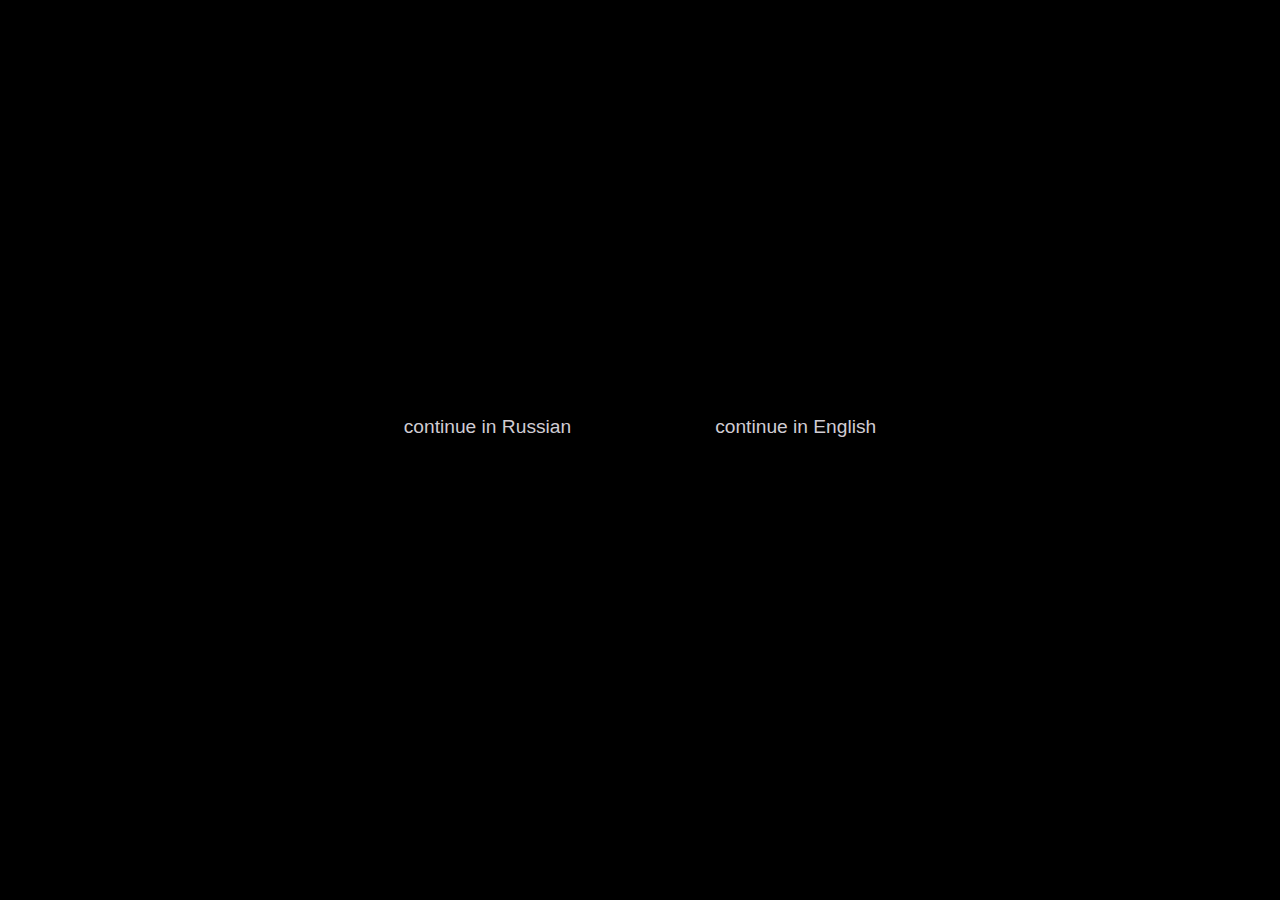
==== index.html @ ca869dd9 "Add files via upload" ====
<!DOCTYPE html>
<html lang="">
<head>
    <meta charset="UTF-8">
    <meta name="viewport" content="width=device-width, initial-scale=1.0">
    <title>!</title>
    <link rel="stylesheet" href="style2.css">
</head>
<body>|
    <br>
    <br>
    <br>
    <br>
    <br>
    <br>
    <br>
    <br>
    <br>
    <br>
    <br>
    <br>
    <br>
    <br>
    <br>
    <br>
    <br>
    <br>
    <br>
    <br>
    <br>
    <button type="button" onclick="location.href='callRU1.html'">continue in Russian</button>
    <button type="button" onclick="location.href='callEN1.html'">continue in English</button>
</body>
</html>
---- style2.css ----
body {
  background:
linear-gradient(#000000, #000000),
url("");
background-repeat: no-repeat;
  background-attachment:fixed;
  background-position: center;
  background-size: cover;
}
body, button{
  text-shadow: 0px 0px 30px rgb(0, 0, 0);

}
button{
    font-family: 'potato', sans-serif;
    font-size: 1.2em;
  }
  button {
    padding: 30px 70px;
    outline: none;
    border: rgb(0, 0, 0);
    border-radius: 10px;
    background-color: #000000;
    cursor: pointer;
    color :#d0ccd3
  }
  button:hover{
    background-color: #0c0c0e;
  transform: translateY(-20px);
  }
  button { 
  transition: all 0.3s ease 0.1s;
}
button{
box-shadow: 0px 0px 30px rgba(0, 0, 0, 0.486);
  }

  header { text-align: center }
  body { text-align: center }
  header {
    color:rgb(255, 255, 255)
}
@font-face {
    font-family: 'person';
    src: url(fonts/person.ttf);
}
@font-face {
    font-family: 'potato';
    src: url(fonts/potato.ttf);
}
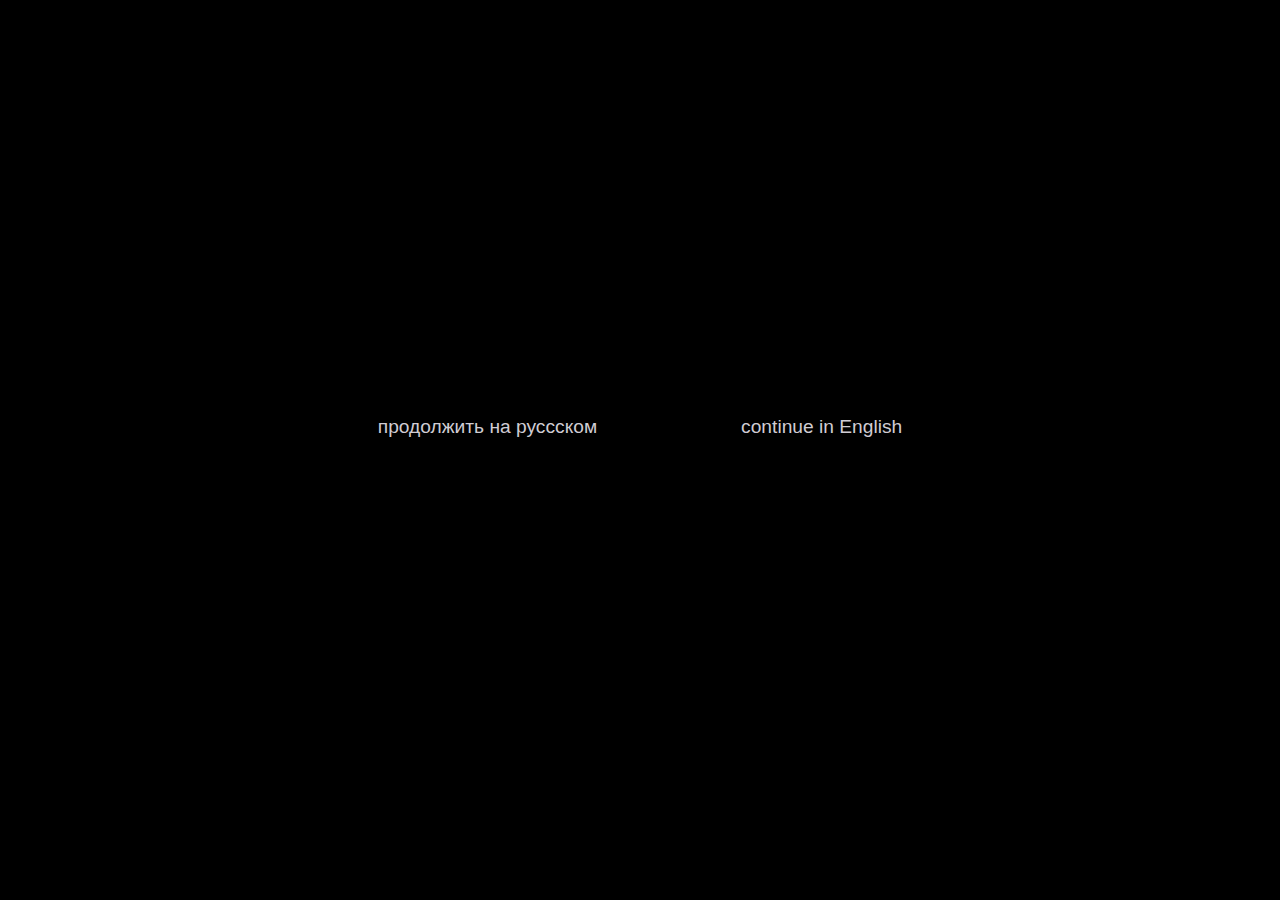
==== commit 0846d1aa: "Update index.html" ====
--- a/index.html
+++ b/index.html
@@ -28,7 +28,7 @@
     <br>
     <br>
     <br>
-    <button type="button" onclick="location.href='callRU1.html'">continue in Russian</button>
+    <button type="button" onclick="location.href='callRU1.html'">продолжить на руссском</button>
     <button type="button" onclick="location.href='callEN1.html'">continue in English</button>
 </body>
 </html>
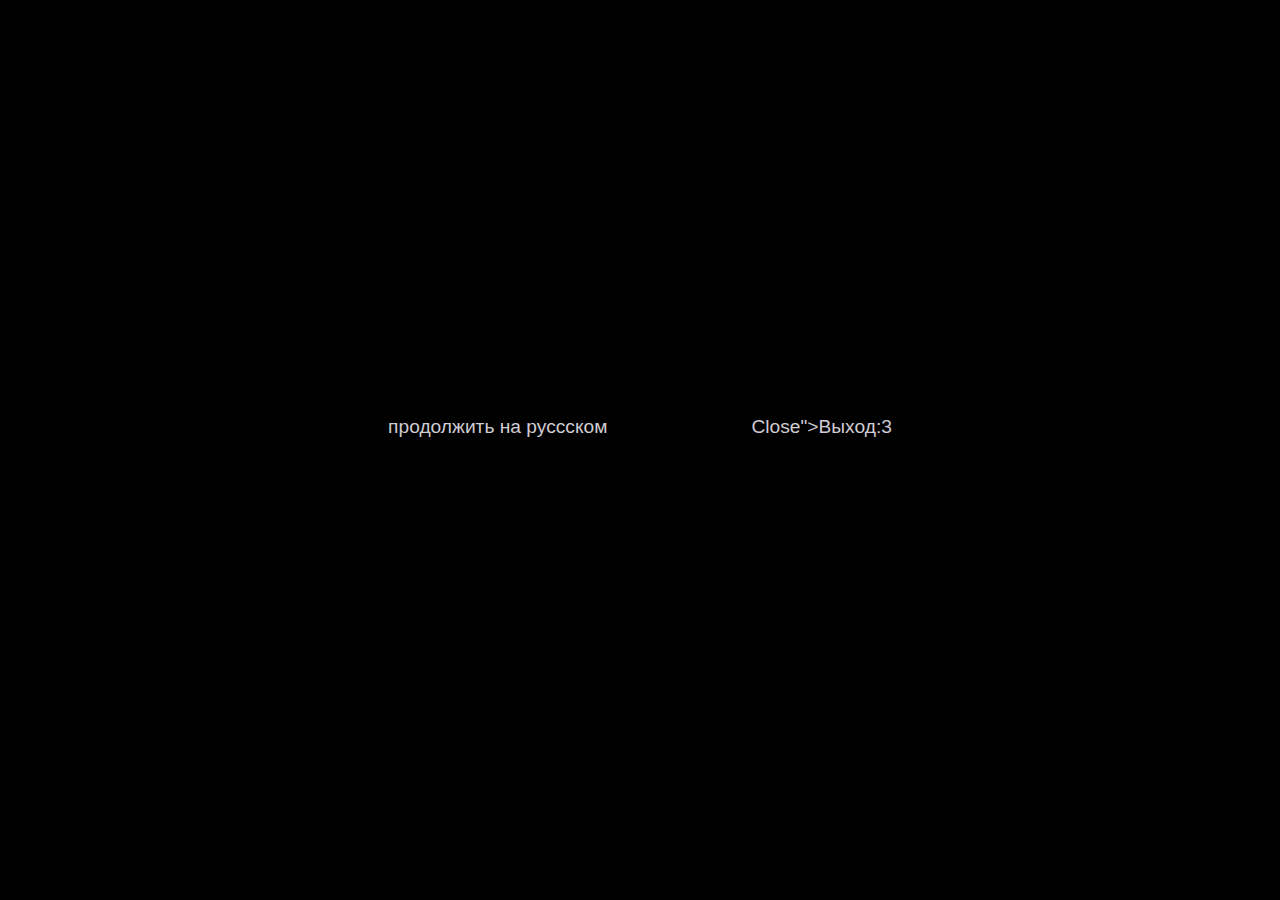
==== commit 2ef71372: "Update index.html" ====
--- a/index.html
+++ b/index.html
@@ -29,6 +29,6 @@
     <br>
     <br>
     <button type="button" onclick="location.href='callRU1.html'">продолжить на руссском</button>
-    <button type="button" onclick="location.href='callEN1.html'">continue in English</button>
+    <button type="button" onclick="<a href="JavaScript:window.close()">Close</a>">Выход:3</button>
 </body>
 </html>
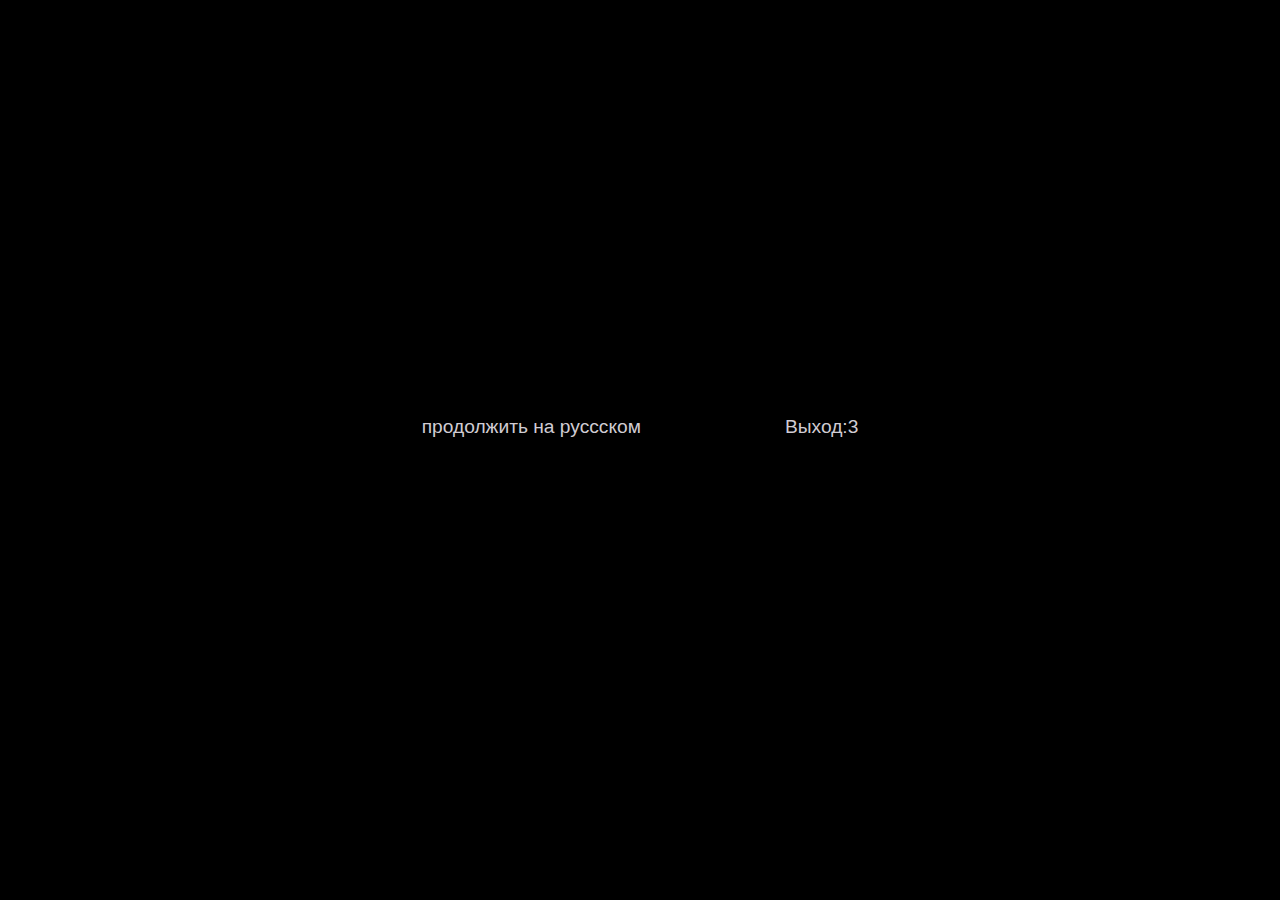
==== commit b40552a1: "Update index.html" ====
--- a/index.html
+++ b/index.html
@@ -29,6 +29,6 @@
     <br>
     <br>
     <button type="button" onclick="location.href='callRU1.html'">продолжить на руссском</button>
-    <button type="button" onclick="<a href="JavaScript:window.close()">Close</a>">Выход:3</button>
+    <button type="button" onclick=<a href="JavaScript:window.close()>Close</a>">Выход:3</button>
 </body>
 </html>
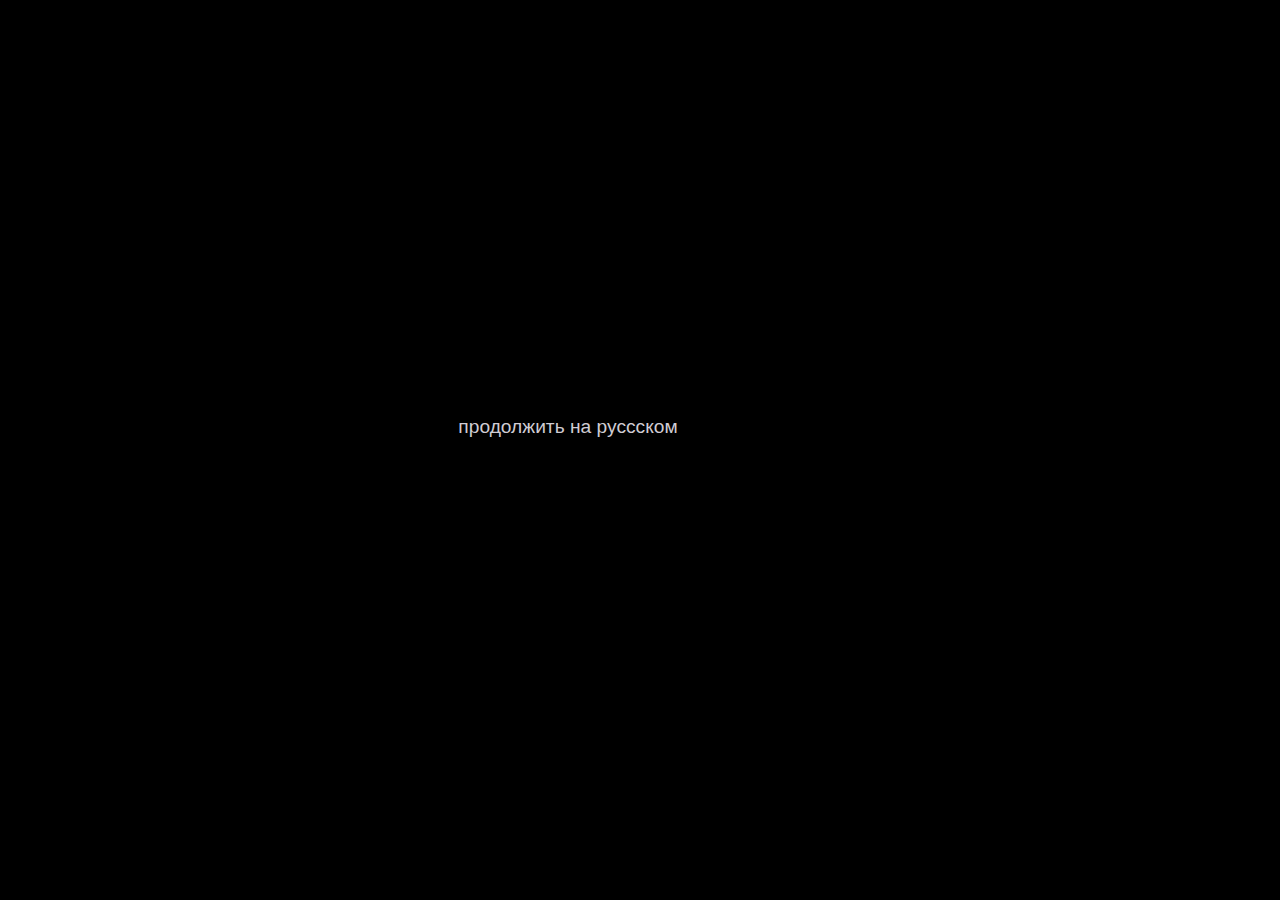
==== commit e11b425f: "Update index.html" ====
--- a/index.html
+++ b/index.html
@@ -29,6 +29,6 @@
     <br>
     <br>
     <button type="button" onclick="location.href='callRU1.html'">продолжить на руссском</button>
-    <button type="button" onclick=<a href="JavaScript:window.close()>Close</a>">Выход:3</button>
+    <button type="button" onclick=closeit()Выход:с</button>
 </body>
 </html>
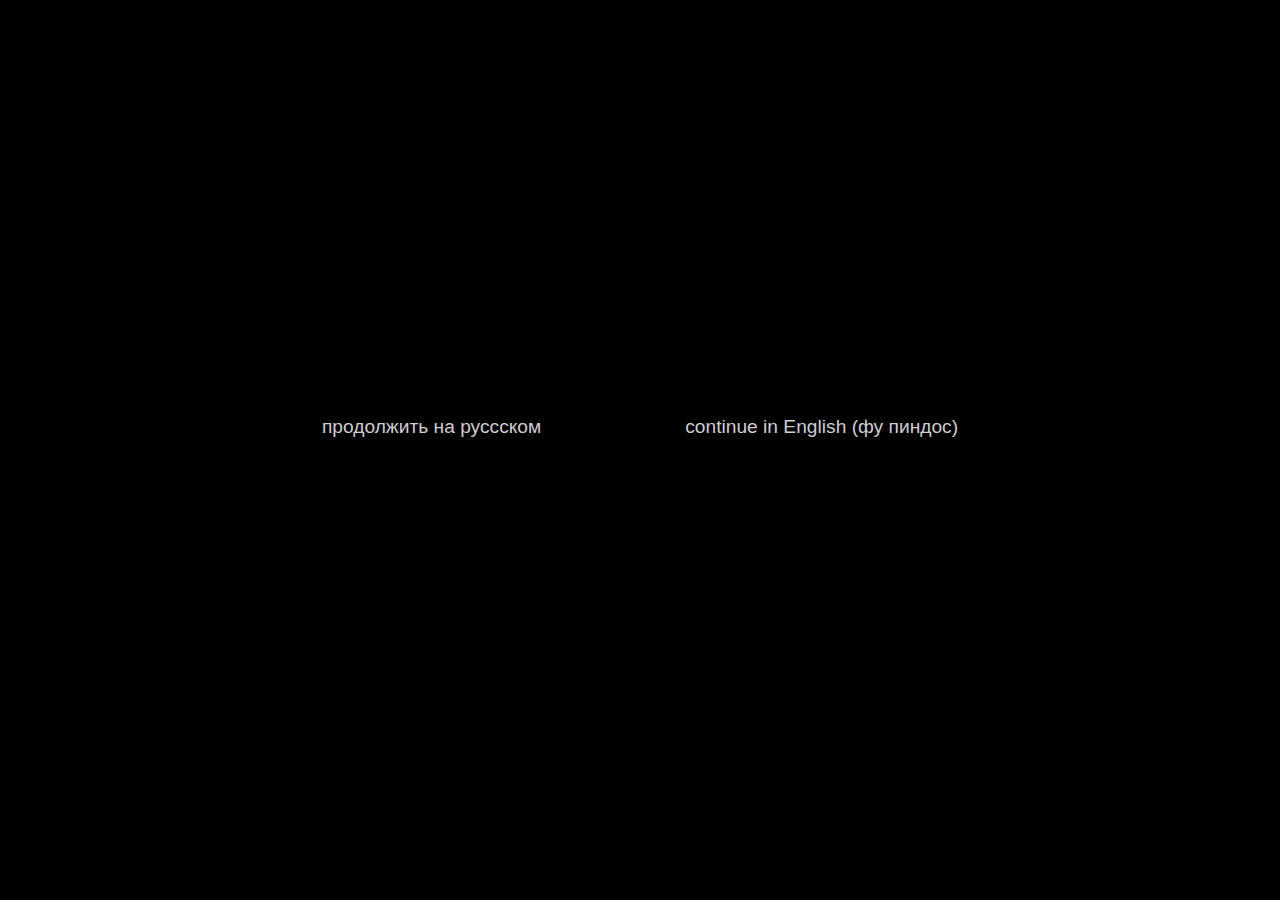
==== commit d3c5d7ac: "Update index.html" ====
--- a/index.html
+++ b/index.html
@@ -29,6 +29,6 @@
     <br>
     <br>
     <button type="button" onclick="location.href='callRU1.html'">продолжить на руссском</button>
-    <button type="button" onclick=closeit()Выход:с</button>
+    <button type="button" onclick="location.href='callEN1.html'">continue in English (фу пиндос)</button>
 </body>
 </html>
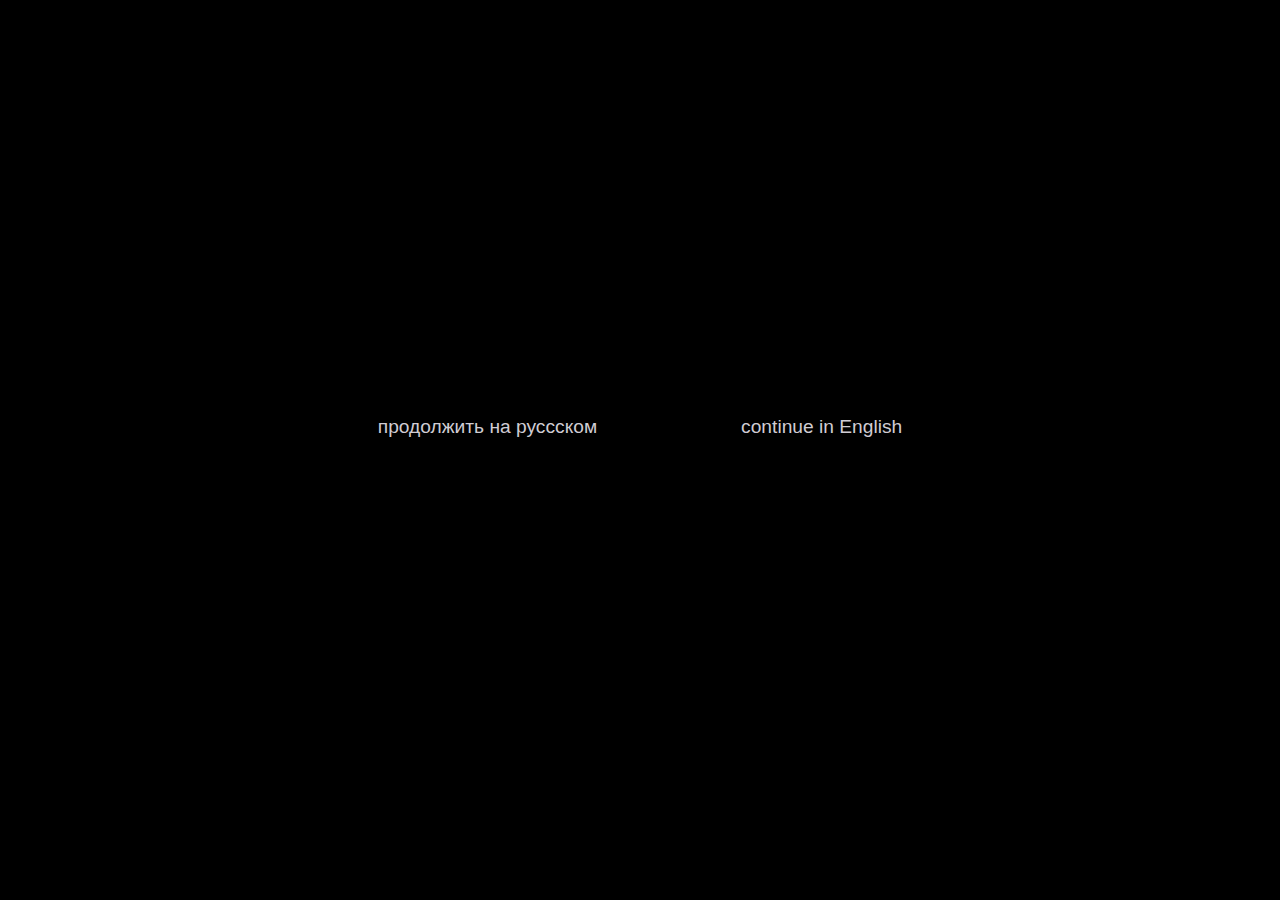
==== commit 3af6f1e5: "Update index.html" ====
--- a/index.html
+++ b/index.html
@@ -29,6 +29,6 @@
     <br>
     <br>
     <button type="button" onclick="location.href='callRU1.html'">продолжить на руссском</button>
-    <button type="button" onclick="location.href='callEN1.html'">continue in English (фу пиндос)</button>
+    <button type="button" onclick="location.href='callEN1.html'">continue in English</button>
 </body>
 </html>
